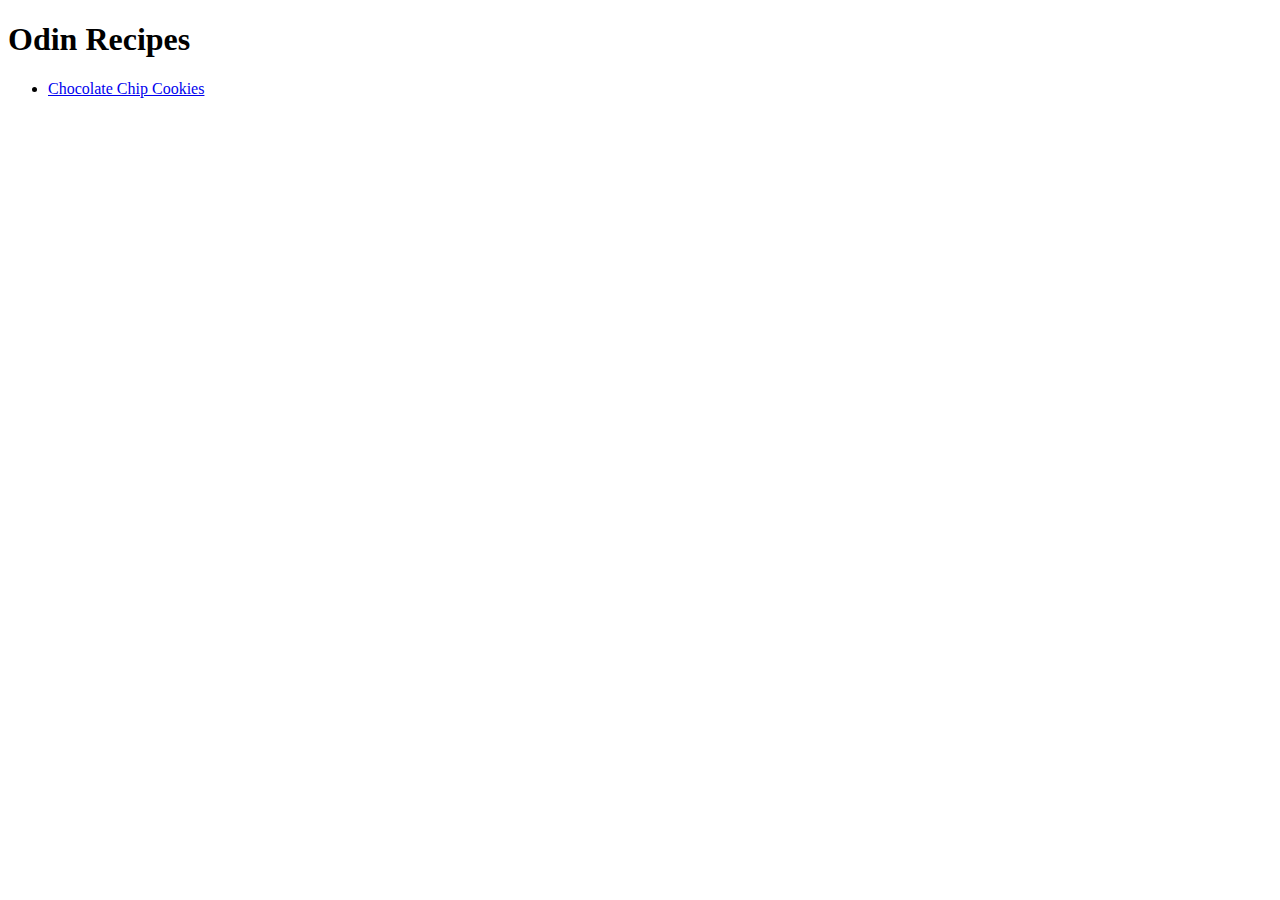
==== index.html @ 9a468fb6 "Added images. Created index. Added recip for asparagus and chocolate chips" ====
<!DOCTYPE html>
<html lang="en">
<head>
    <meta charset="UTF-8">
    <meta http-equiv="X-UA-Compatible" content="IE=edge">
    <meta name="viewport" content="width=device-width, initial-scale=1.0">
    <title>Odin Recipes</title>
</head>
<body>
    <h1>Odin Recipes</h1>
    <ul>
        <li><a href="recipes/chocolate-chip-cookies.html">Chocolate Chip Cookies</a></li>
    </ul>
    
    
</body>
</html>
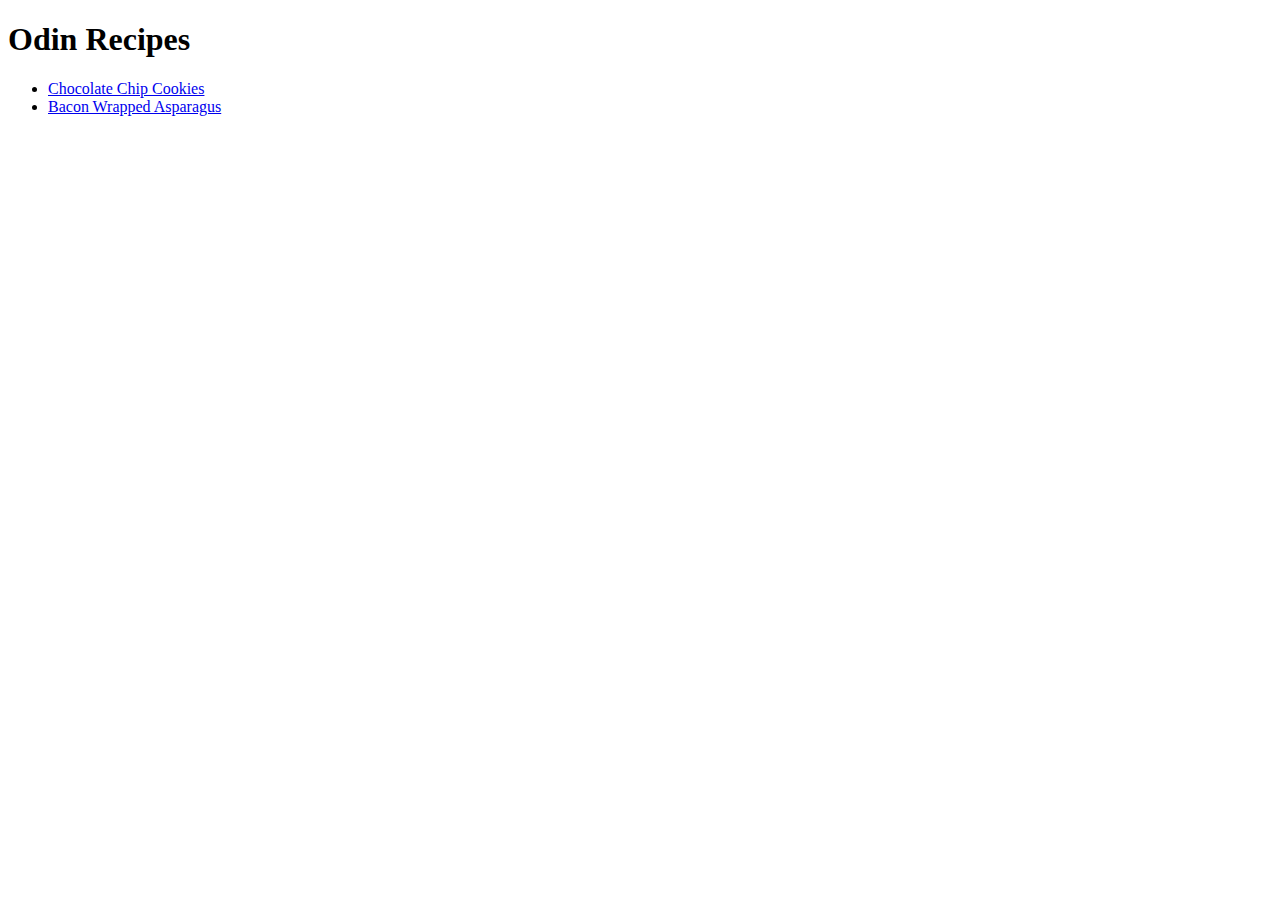
==== commit db6fbcd5: "added link in index.html to asparagus.html. Included recipe taken in asparagus file" ====
--- a/index.html
+++ b/index.html
@@ -10,6 +10,7 @@
     <h1>Odin Recipes</h1>
     <ul>
         <li><a href="recipes/chocolate-chip-cookies.html">Chocolate Chip Cookies</a></li>
+        <li><a href="recipes/asparagus.html">Bacon Wrapped Asparagus</a></li>
     </ul>
     
     
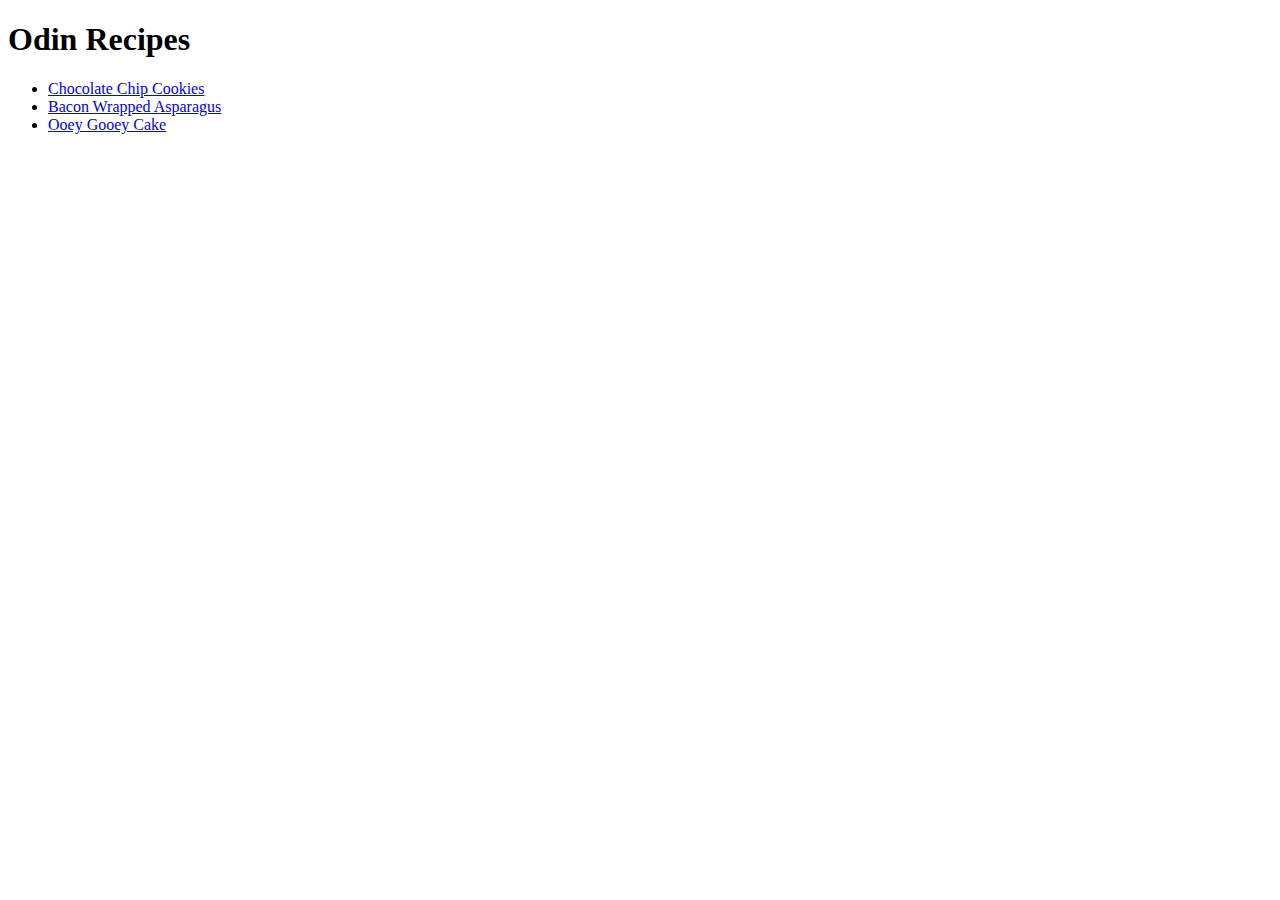
==== commit bca07f65: "Added the ooey gooey recipe and picture." ====
--- a/index.html
+++ b/index.html
@@ -11,6 +11,7 @@
     <ul>
         <li><a href="recipes/chocolate-chip-cookies.html">Chocolate Chip Cookies</a></li>
         <li><a href="recipes/asparagus.html">Bacon Wrapped Asparagus</a></li>
+        <li><a href="recipes/ooey.html">Ooey Gooey Cake</a></li>
     </ul>
     
     
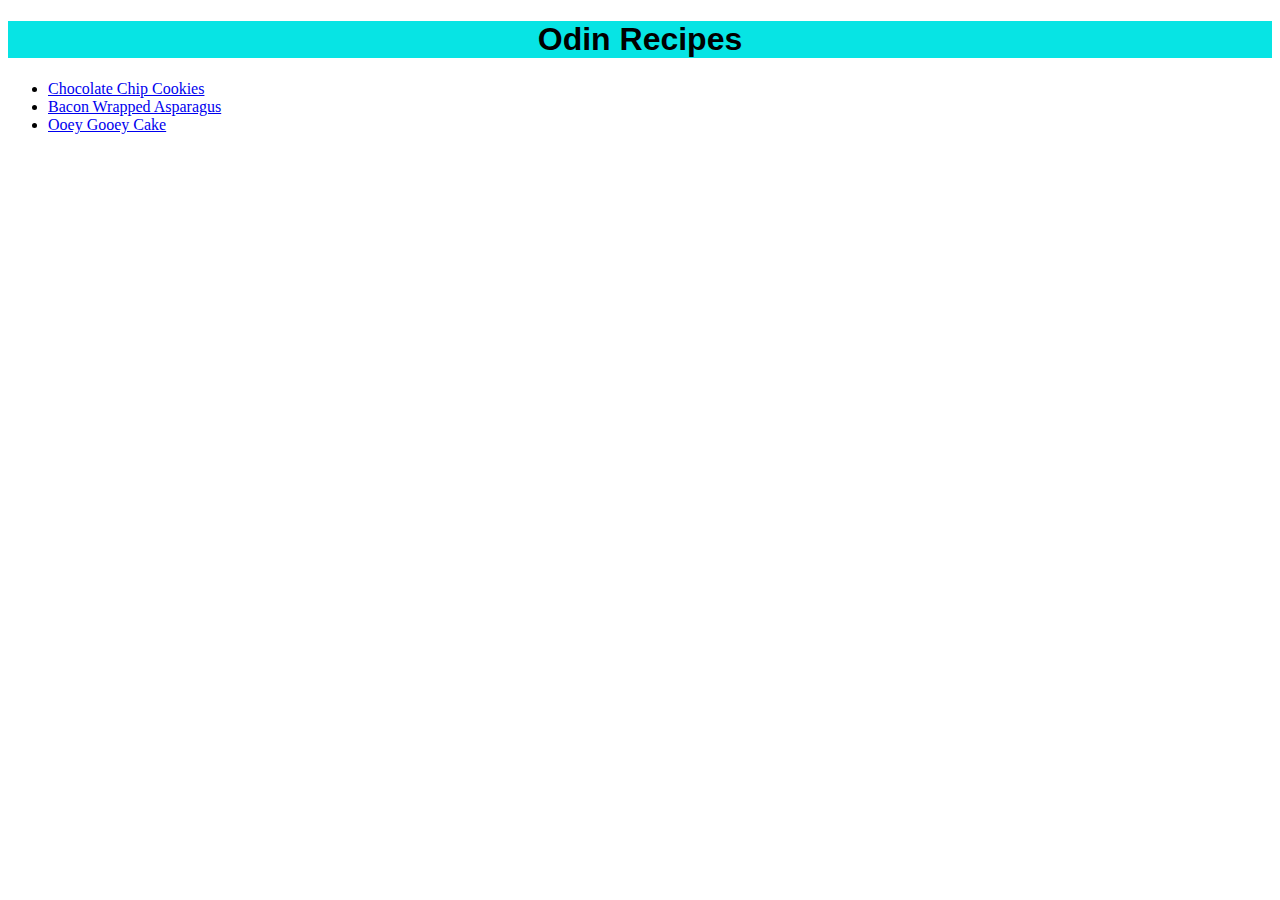
==== commit 0ba962e4: "added title class and css style for title on all webpages" ====
--- a/index.html
+++ b/index.html
@@ -1,13 +1,14 @@
 <!DOCTYPE html>
 <html lang="en">
 <head>
+    <link rel="stylesheet" href="style.css">
     <meta charset="UTF-8">
     <meta http-equiv="X-UA-Compatible" content="IE=edge">
     <meta name="viewport" content="width=device-width, initial-scale=1.0">
     <title>Odin Recipes</title>
 </head>
 <body>
-    <h1>Odin Recipes</h1>
+    <h1 class="title">Odin Recipes</h1>
     <ul>
         <li><a href="recipes/chocolate-chip-cookies.html">Chocolate Chip Cookies</a></li>
         <li><a href="recipes/asparagus.html">Bacon Wrapped Asparagus</a></li>
--- a/style.css
+++ b/style.css
@@ -0,0 +1,5 @@
+.title {
+    text-align: center;
+    background-color: rgb(7, 228, 228);
+    font-family: Arial, Helvetica, sans-serif;
+}